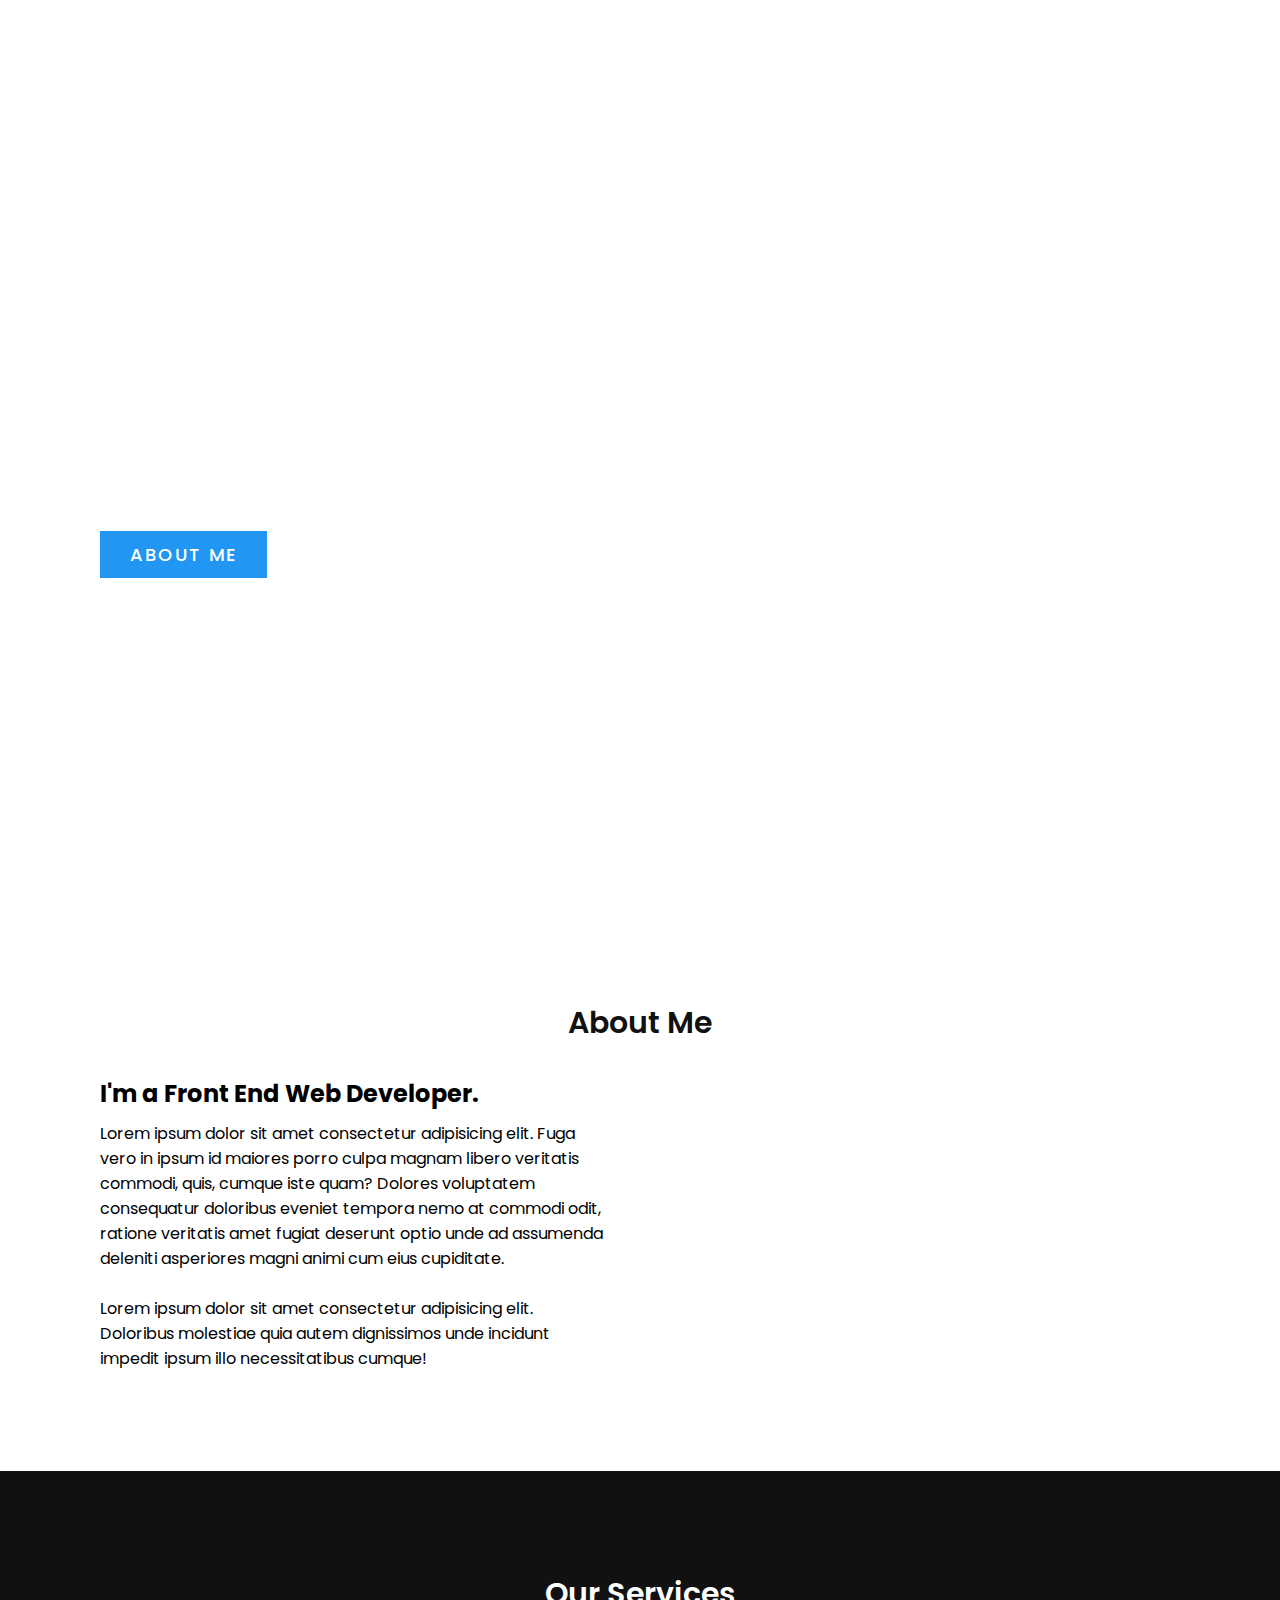
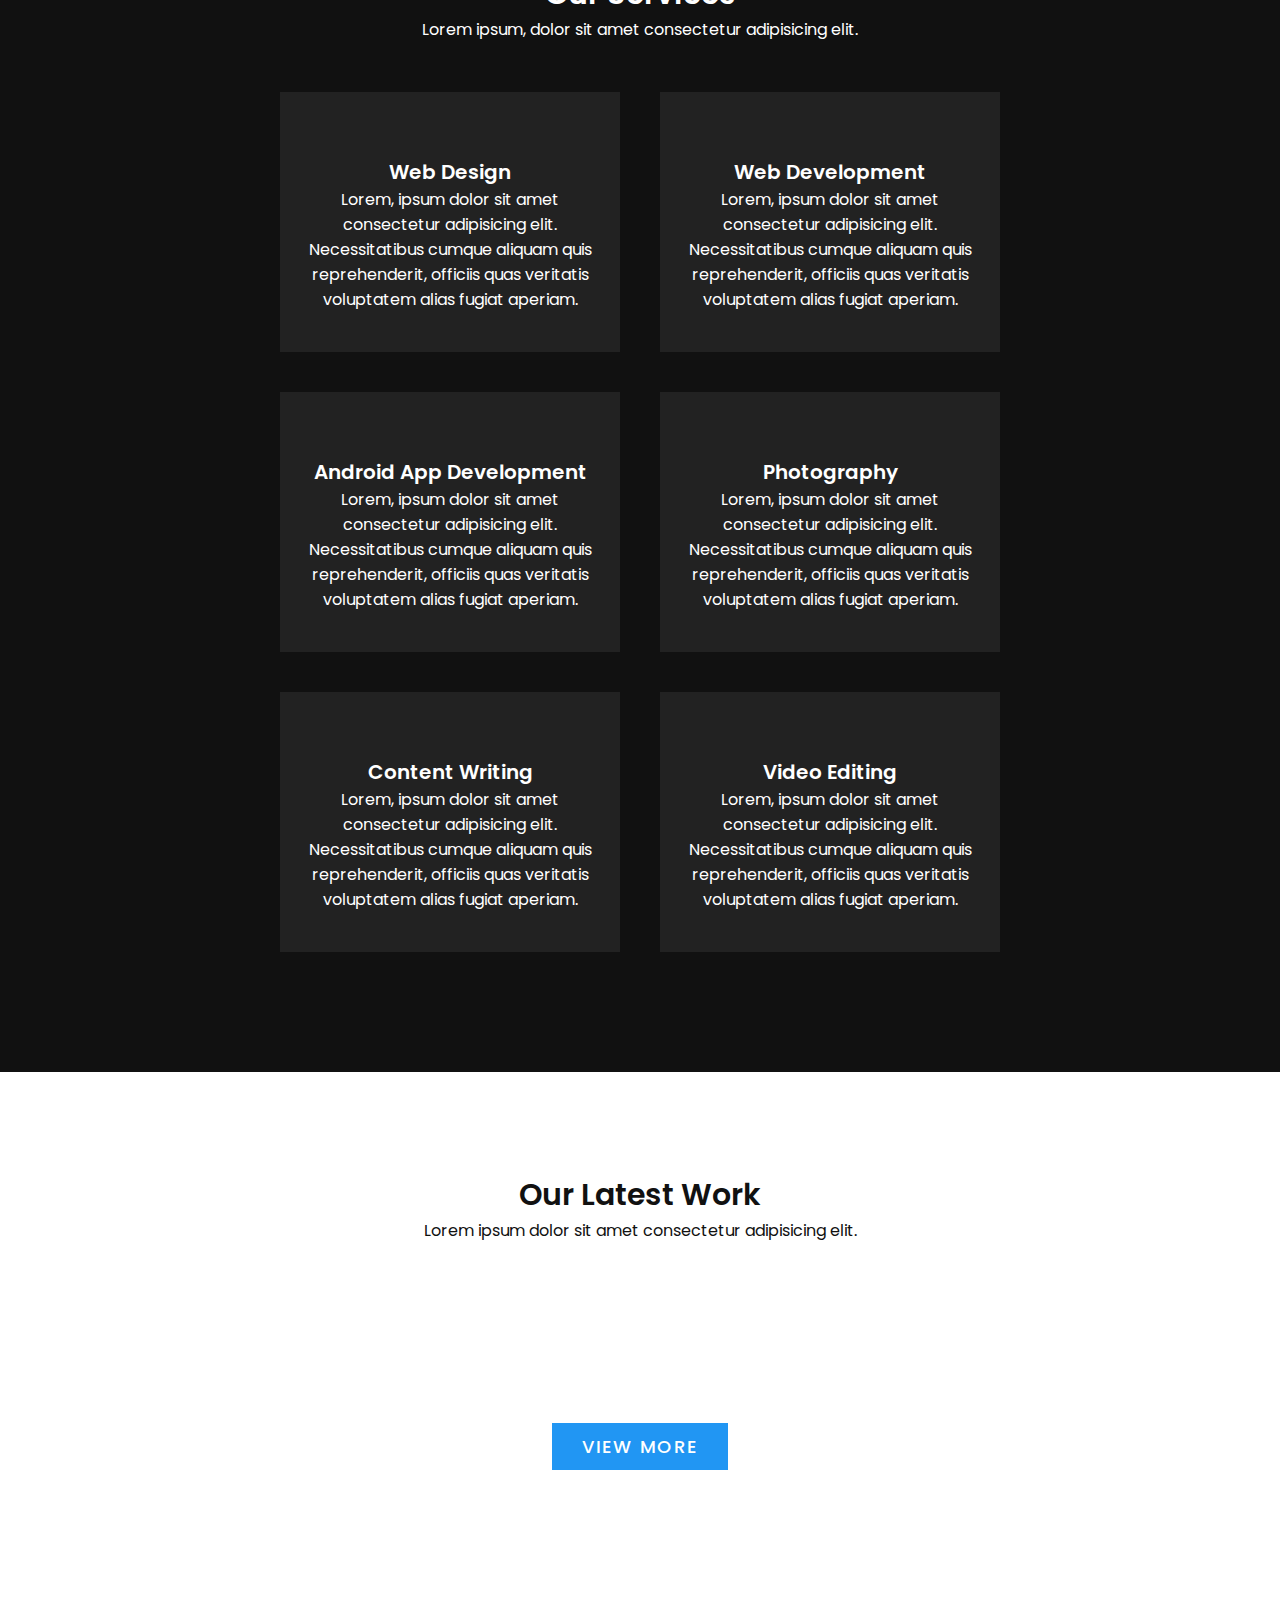
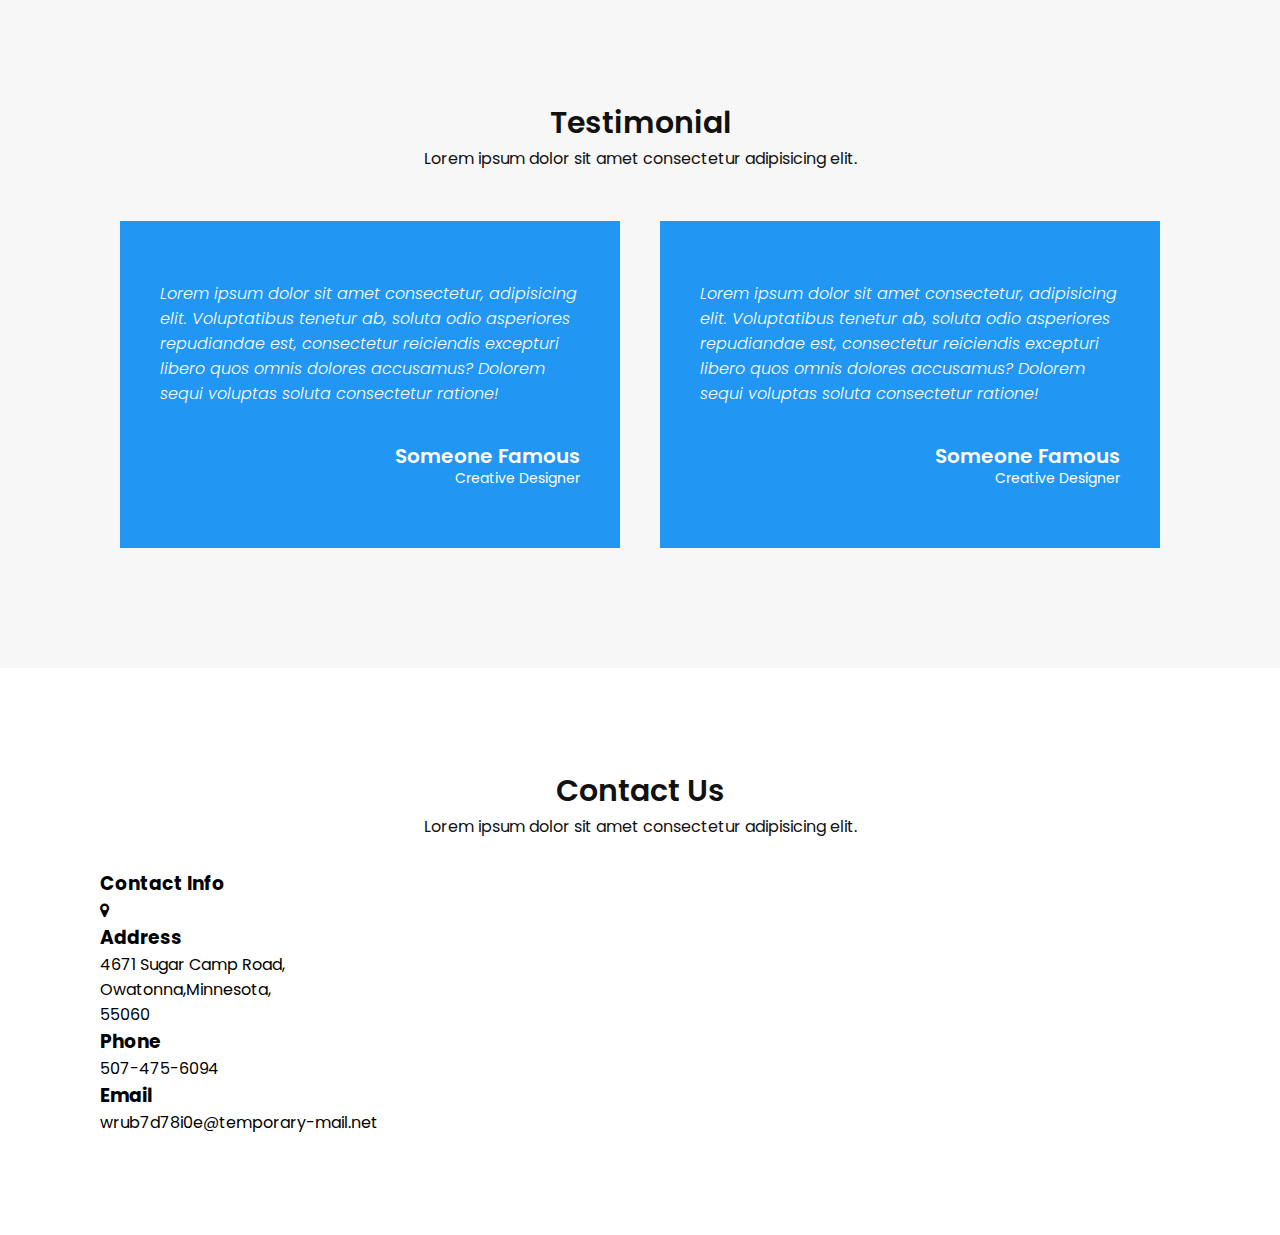
==== index.html @ 51a91a7d "Add files via upload" ====
<!DOCTYPE html>
<html lang="en">

<head>
    <meta charset="UTF-8">
    <meta http-equiv="X-UA-Compatible" content="IE=edge">
    <meta name="viewport" content="width=device-width, initial-scale=1.0">
    <link rel="stylesheet" href="https://stackpath.bootstrapcdn.com/font-awesome/4.7.0/css/font-awesome.min.css">
    <link rel="stylesheet" href="style.css">

    <title>Responsive Portfolio Site</title>
</head>

<body>
    <header>
        <a href="#" class="logo">Portfolio</a>
        <div class="toggle"></div>
        <ul>
            <li><a href="#">Home</a></li>
            <li><a href="#">About</a></li>
            <li><a href="#">Services</a></li>
            <li><a href="#">Work</a></li>
            <li><a href="#">Testimonials</a></li>
            <li><a href="#">Contact</a></li>

        </ul>
    </header>

    <section class="banner">
        <div class="textBx">
            <h2>Hello, I'm <br><span>Muhammad Irshad.</span></h2>
            <h3>I'm a Front End Web Developer</h3>
            <a href="#" class="btn">About Me</a>
        </div>
    </section>

    <section class="about">
        <div class="heading">
            <h2>About Me</h2>
        </div>
        <div class="content">
            <div class="contentBx w50">
                <h3>I'm a Front End Web Developer.</h3>
                <p>Lorem ipsum dolor sit amet consectetur adipisicing elit. Fuga vero in ipsum id maiores porro culpa
                    magnam libero veritatis commodi, quis, cumque iste quam? Dolores voluptatem consequatur doloribus
                    eveniet tempora nemo at commodi odit, ratione veritatis amet fugiat deserunt optio unde ad assumenda
                    deleniti asperiores magni animi cum eius cupiditate. <br><br>Lorem ipsum dolor sit amet consectetur
                    adipisicing elit. Doloribus molestiae quia autem dignissimos unde incidunt impedit ipsum illo
                    necessitatibus cumque!</p>
            </div>
            <div class="w50">
                <img src="images-20220907T093524Z-001/images/img1.jpg" class="img" alt="">
            </div>
        </div>
    </section>

    <section class="services">
        <div class="heading white">
            <h2>Our Services</h2>
            <p>Lorem ipsum, dolor sit amet consectetur adipisicing elit.</p>
        </div>
        <div class="content">
            <div class="servicesBx">
                <img src="images-20220907T093524Z-001/images/icon1.png" alt="">
                <h2>Web Design</h2>
                <p>Lorem, ipsum dolor sit amet consectetur adipisicing elit. Necessitatibus cumque aliquam quis
                    reprehenderit, officiis quas veritatis voluptatem alias fugiat aperiam.</p>
            </div>
            <div class="servicesBx">
                <img src="images-20220907T093524Z-001/images/icon2.png" alt="">
                <h2>Web Development</h2>
                <p>Lorem, ipsum dolor sit amet consectetur adipisicing elit. Necessitatibus cumque aliquam quis
                    reprehenderit, officiis quas veritatis voluptatem alias fugiat aperiam.</p>
            </div>
            <div class="servicesBx">
                <img src="images-20220907T093524Z-001/images/icon3.png" alt="">
                <h2>Android App Development</h2>
                <p>Lorem, ipsum dolor sit amet consectetur adipisicing elit. Necessitatibus cumque aliquam quis
                    reprehenderit, officiis quas veritatis voluptatem alias fugiat aperiam.</p>
            </div>
            <div class="servicesBx">
                <img src="images-20220907T093524Z-001/images/icon4.png" alt="">
                <h2>Photography</h2>
                <p>Lorem, ipsum dolor sit amet consectetur adipisicing elit. Necessitatibus cumque aliquam quis
                    reprehenderit, officiis quas veritatis voluptatem alias fugiat aperiam.</p>
            </div>
            <div class="servicesBx">
                <img src="images-20220907T093524Z-001/images/icon5.png" alt="">
                <h2>Content Writing</h2>
                <p>Lorem, ipsum dolor sit amet consectetur adipisicing elit. Necessitatibus cumque aliquam quis
                    reprehenderit, officiis quas veritatis voluptatem alias fugiat aperiam.</p>
            </div>
            <div class="servicesBx">
                <img src="images-20220907T093524Z-001/images/icon6.png" alt="">
                <h2>Video Editing</h2>
                <p>Lorem, ipsum dolor sit amet consectetur adipisicing elit. Necessitatibus cumque aliquam quis
                    reprehenderit, officiis quas veritatis voluptatem alias fugiat aperiam.</p>
            </div>
        </div>
    </section>

    <section class="work">
        <div class="heading">
            <h2>Our Latest Work</h2>
            <p>Lorem ipsum dolor sit amet consectetur adipisicing elit.</p>
        </div>
        <div class="content">
            <div class="workBx">
                <img src="images-20220907T093524Z-001/images/product1.jpg" alt="">
            </div>
            <div class="workBx">
                <img src="images-20220907T093524Z-001/images/product2.jpg" alt="">
            </div>
            <div class="workBx">
                <img src="images-20220907T093524Z-001/images/product3.jpg" alt="">
            </div>
            <div class="workBx">
                <img src="images-20220907T093524Z-001/images/product4.jpg" alt="">
            </div>
        </div>
        <div class="heading">
            <a href="#" class="btn">View More</a>
        </div>
    </section>

    <section class="testimonial">
        <div class="heading">
            <h2>Testimonial</h2>
            <p>Lorem ipsum dolor sit amet consectetur adipisicing elit.</p>
        </div>
        <div class="content">
            <div class="testimonialBx">
                <p>Lorem ipsum dolor sit amet consectetur, adipisicing elit. Voluptatibus tenetur ab, soluta odio
                    asperiores repudiandae est, consectetur reiciendis excepturi libero quos omnis dolores accusamus?
                    Dolorem sequi voluptas soluta consectetur ratione!</p>
                <h3>Someone Famous<br><span>Creative Designer</span></h3>
            </div>
            <div class="testimonialBx">
                <p>Lorem ipsum dolor sit amet consectetur, adipisicing elit. Voluptatibus tenetur ab, soluta odio
                    asperiores
                    repudiandae est, consectetur reiciendis excepturi libero quos omnis dolores accusamus? Dolorem sequi
                    voluptas
                    soluta consectetur ratione!</p>
                <h3>Someone Famous<br><span>Creative Designer</span></h3>
            </div>
        </div>
    </section>

    <section class="contact">
        <div class="heading">
            <h2>Contact Us</h2>
            <p>Lorem ipsum dolor sit amet consectetur adipisicing elit.</p>
        </div>
        <div class="content">
            <div class="contactInfo">
                <h3>Contact Info</h3>
                <div class="contactInfoBx">
                    <div class="box">
                        <div class="icon">
                            <i class="fa fa-map-marker"></i>
                        </div>
                        <div class="text">
                            <h3>Address</h3>
                            <p>4671 Sugar Camp Road, <br>Owatonna,Minnesota,<br>55060</p>
                        </div>
                    </div>
                    <div class="box">
                        <div class="icon"></div>
                        <div class="text">
                            <h3>Phone</h3>
                            <p>507-475-6094</p>
                        </div>
                    </div>
                    <div class="box">
                        <div class="icon"></div>
                        <div class="text">
                            <h3>Email</h3>
                            <p>wrub7d78i0e@temporary-mail.net</p>
                        </div>
                    </div>
                </div>
            </div>
        </div>
    </section>

    <script type="text/javascript">
        window.addEventListener('scroll', function () {
            var header = document.querySelector('header');
            header.classList.toggle('sticky', window.scrollY > 0);
        });
    </script>
</body>

</html>
---- style.css ----
@import url('https://fonts.googleapis.com/css2?family=Poppins:wght@200;300;400;500;600;700;800;900&display=swap');

* {
    margin: 0;
    padding: 0;
    box-sizing: border-box;
    font-family: 'Poppins', sans-serif;
}

section {
    padding: 100px;
}

.banner {
    position: relative;
    min-height: 100vh;
    background: url(images-20220907T093524Z-001/images/banner.jpg);
    background-size: cover;
    background-position: right;
    display: flex;
    justify-content: space-between;
    align-items: center;
}

.banner h2 {
    font-size: 3em;
    color: #fff;
    font-weight: 500;
    line-height: 1.5em;
}

.banner h2 span {
    font-size: 1.5em;
    font-weight: 700;
}

.banner h3 {
    font-size: 1.5em;
    color: #fff;
    font-weight: 500;
}

.btn {
    position: relative;
    background: #2196f3;
    display: inline-block;
    color: #fff;
    margin-top: 20px;
    padding: 10px 30px;
    font-size: 18px;
    text-transform: uppercase;
    text-decoration: none;
    letter-spacing: 2px;
    font-weight: 500;
}

header {
    position: fixed;
    top: 0;
    left: 0;
    width: 100%;
    padding: 40px 100px;
    z-index: 1000;
    display: flex;
    justify-content: space-between;
    align-items: center;
    transition: 0.5s;
}

header.sticky {
    background: #fff;
    padding: 20px 100px;
    box-shadow: 0 5px 20px rgba(0, 0, 0, 0.1);
}

header .logo {
    color: #fff;
    font-size: 24px;
    text-transform: uppercase;
    text-decoration: none;
    font-weight: 700;
    letter-spacing: 2px;
}

header.sticky .logo {
    color: #111;
}

header ul {
    position: relative;
    display: flex;
}

header ul li {
    position: relative;
    list-style: none;
}

header ul li a {
    position: relative;
    display: inline-block;
    margin: 0 15px;
    color: #fff;
    text-decoration: none;
}

header.sticky ul li a {
    color: #111;
}

.heading {
    width: 100%;
    text-align: center;
    margin-bottom: 30px;
    color: #111;
}

.heading h2 {
    font-weight: 600;
    font-size: 30px;
}

.content {
    display: flex;
    justify-content: space-between;
}

.contentBx {
    padding-right: 30px;
}

.contentBx h3 {
    font-size: 24px;
    margin-bottom: 10px;
}

.w50 {
    min-width: 50%;
}

.img {
    max-width: 100%;
}

.services {
    background: #111;
}

.heading.white {
    color: white;
}

.services .content {
    display: flex;
    justify-content: center;
    flex-wrap: wrap;
    flex-direction: row;
}

.services .content .servicesBx {
    padding: 40px 20px;
    background: #222;
    color: #fff;
    max-width: 340px;
    margin: 20px;
    text-align: center;
    transition: 0.5s;
}

.services .content .servicesBx:hover {
    background: #2196f3;
}

.services .content .servicesBx img {
    max-width: 80px;
    filter: invert(1);
}

.services .content .servicesBx h2 {
    font-size: 20px;
    font-weight: 600;
}

.work .content {
    display: flex;
    justify-content: space-between;
    flex-wrap: wrap;
}

.work .content .workBx {
    width: 50%;
    padding: 20px;
}

.work .content .workBx img {
    max-width: 100%;
}

.testimonial {
    background: #f7f7f7;
}

.testimonial .content {
    display: flex;
    justify-content: space-between;
    flex-wrap: wrap;
}

.testimonial .content .testimonialBx {
    max-width: calc(50% - 40px);
    padding: 60px 40px;
    margin: 20px;
    background: #2196f3;
}

.testimonial .content .testimonialBx p {
    color: #fff;
    font-style: italic;
    font-size: 16px;
    font-weight: 300;
}

.testimonial .content .testimonialBx h3 {
    margin-top: 40px;
    text-align: end;
    color: #fff;
    font-weight: 600;
    font-size: 20px;
    line-height: 1em;
}

.testimonial .content .testimonialBx h3 span {
    font-size: 14px;
    font-weight: 400;
}
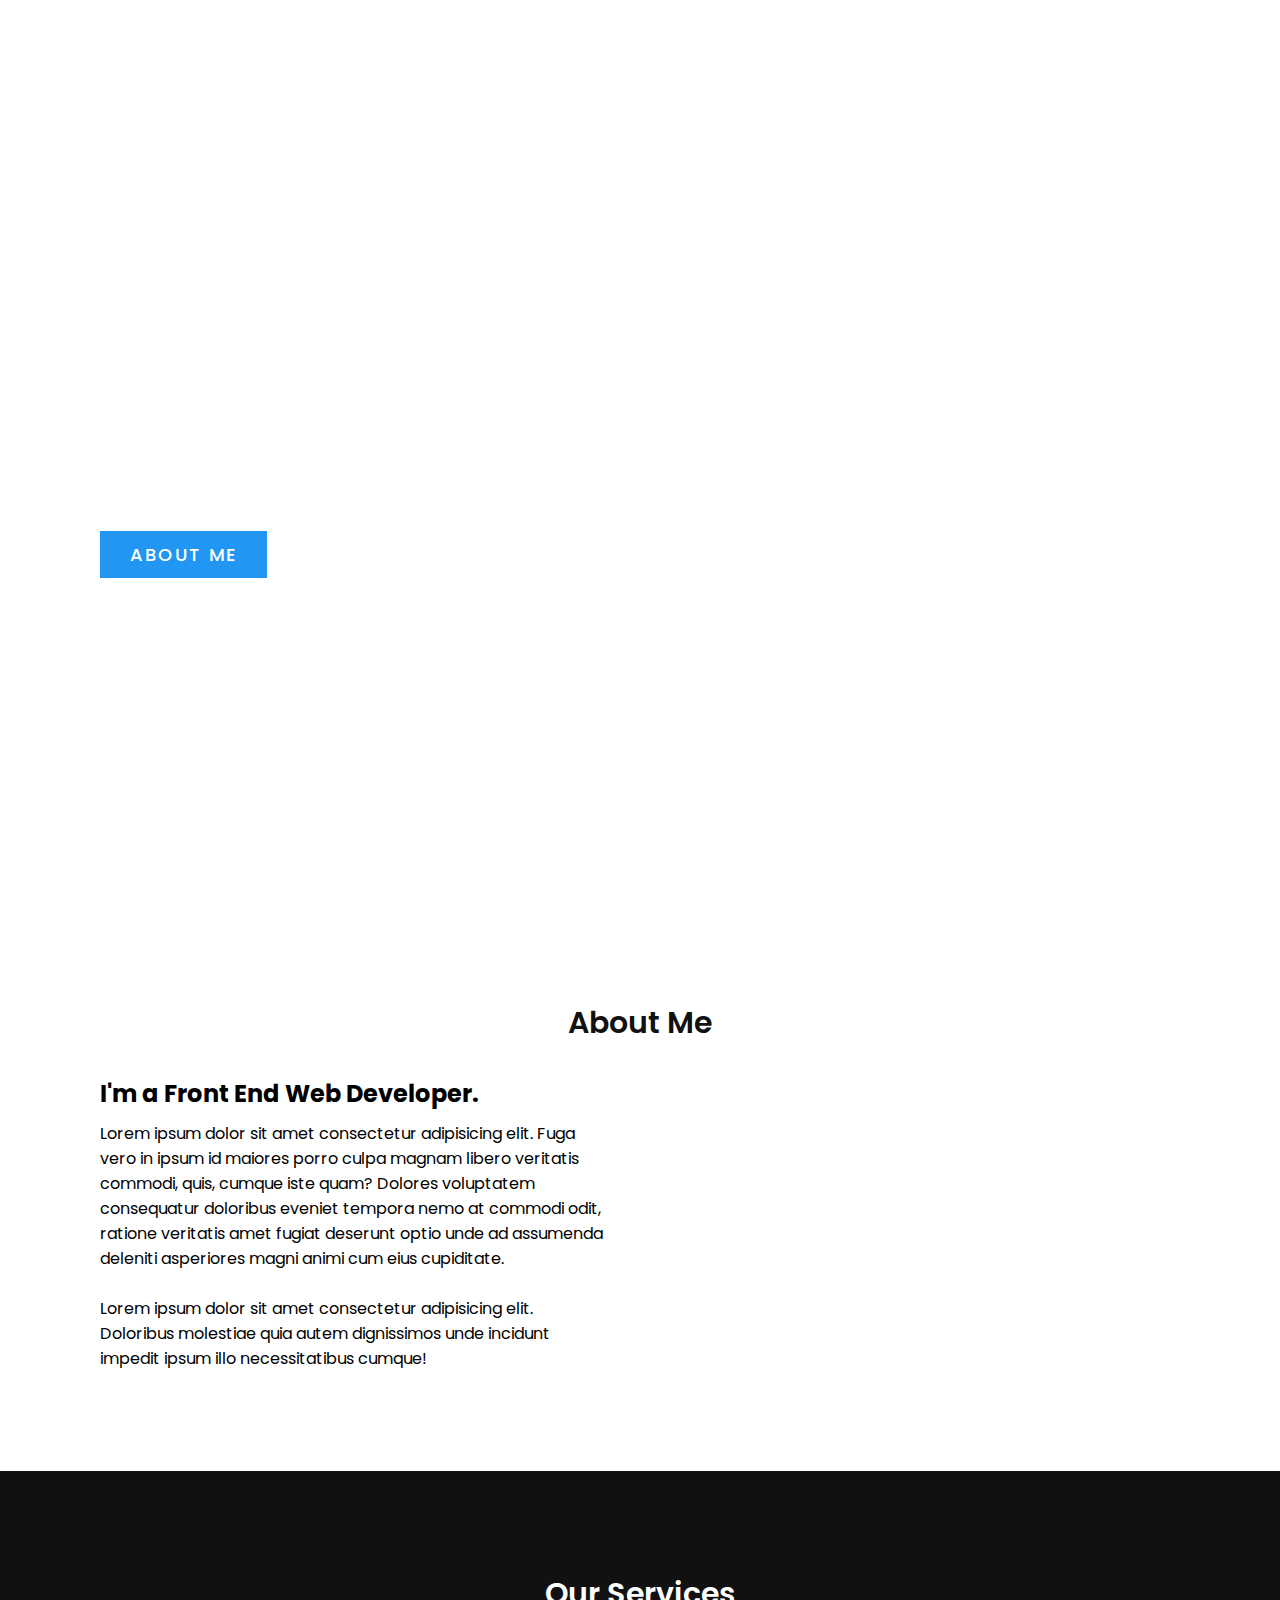
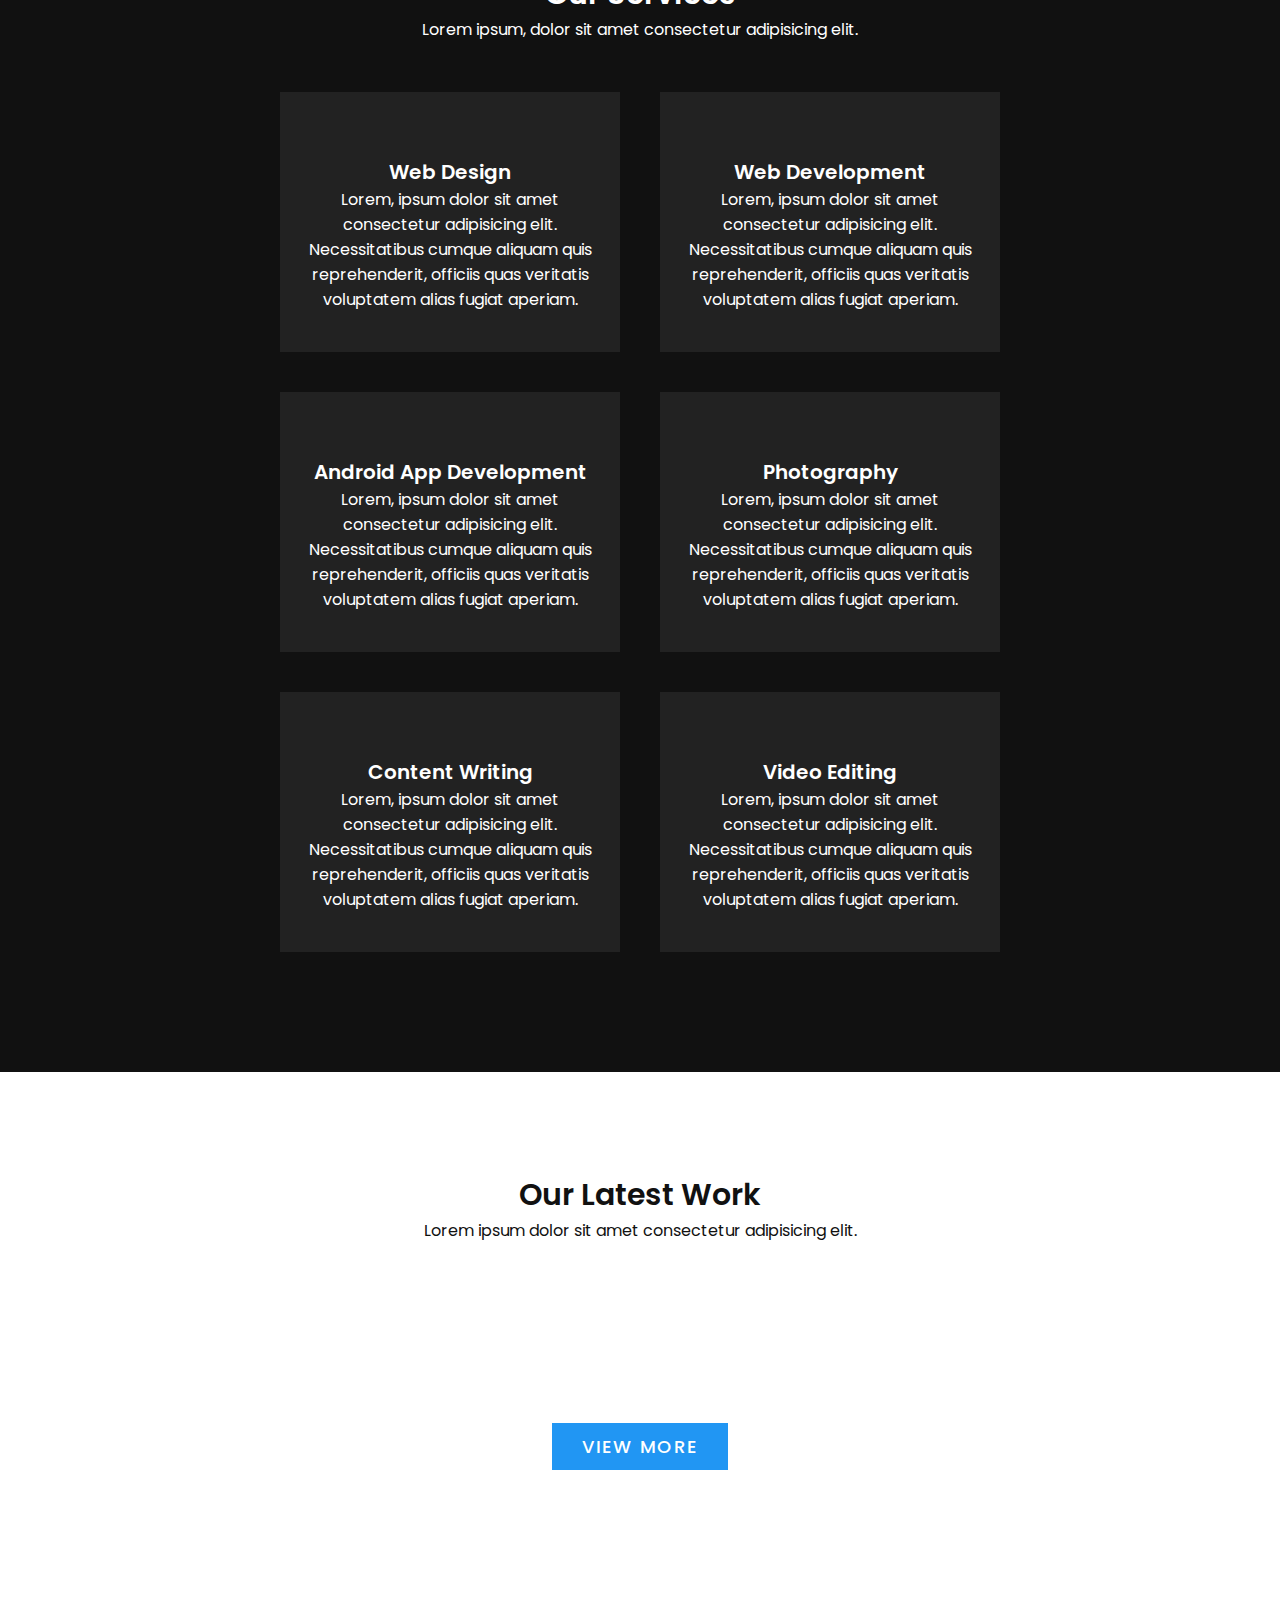
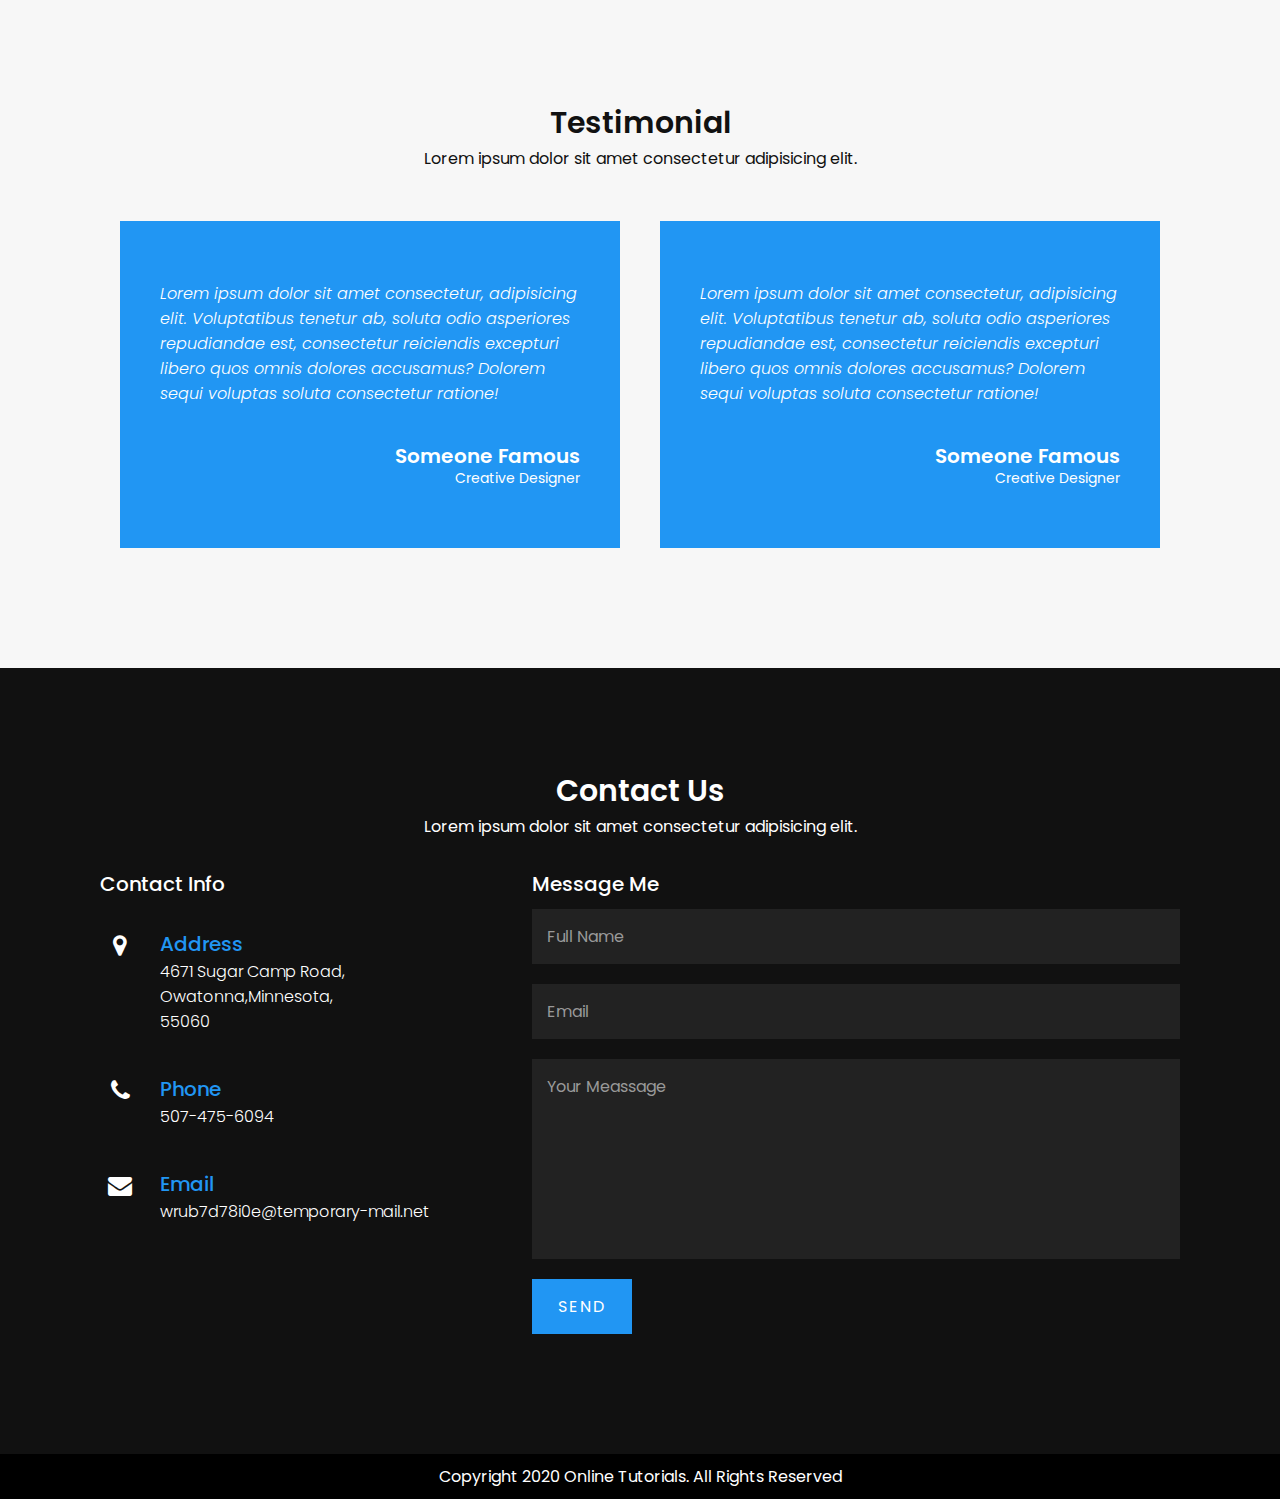
==== commit 15b65b8b: "Add files via upload" ====
--- a/index.html
+++ b/index.html
@@ -16,25 +16,25 @@
         <a href="#" class="logo">Portfolio</a>
         <div class="toggle"></div>
         <ul>
-            <li><a href="#">Home</a></li>
-            <li><a href="#">About</a></li>
-            <li><a href="#">Services</a></li>
-            <li><a href="#">Work</a></li>
-            <li><a href="#">Testimonials</a></li>
-            <li><a href="#">Contact</a></li>
+            <li><a href="#home">Home</a></li>
+            <li><a href="#about">About</a></li>
+            <li><a href="#services">Services</a></li>
+            <li><a href="#work">Work</a></li>
+            <li><a href="#testimonials">Testimonials</a></li>
+            <li><a href="#contact">Contact</a></li>
 
         </ul>
     </header>
 
-    <section class="banner">
+    <section class="banner" id="home">
         <div class="textBx">
             <h2>Hello, I'm <br><span>Muhammad Irshad.</span></h2>
             <h3>I'm a Front End Web Developer</h3>
-            <a href="#" class="btn">About Me</a>
-        </div>
-    </section>
-
-    <section class="about">
+            <a href="#about" class="btn">About Me</a>
+        </div>
+    </section>
+
+    <section class="about" id="about">
         <div class="heading">
             <h2>About Me</h2>
         </div>
@@ -54,7 +54,7 @@
         </div>
     </section>
 
-    <section class="services">
+    <section class="services" id="services">
         <div class="heading white">
             <h2>Our Services</h2>
             <p>Lorem ipsum, dolor sit amet consectetur adipisicing elit.</p>
@@ -99,7 +99,7 @@
         </div>
     </section>
 
-    <section class="work">
+    <section class="work" id="work">
         <div class="heading">
             <h2>Our Latest Work</h2>
             <p>Lorem ipsum dolor sit amet consectetur adipisicing elit.</p>
@@ -123,7 +123,7 @@
         </div>
     </section>
 
-    <section class="testimonial">
+    <section class="testimonial" id="testimonials">
         <div class="heading">
             <h2>Testimonial</h2>
             <p>Lorem ipsum dolor sit amet consectetur adipisicing elit.</p>
@@ -146,8 +146,8 @@
         </div>
     </section>
 
-    <section class="contact">
-        <div class="heading">
+    <section class="contact" id="contact">
+        <div class="heading white">
             <h2>Contact Us</h2>
             <p>Lorem ipsum dolor sit amet consectetur adipisicing elit.</p>
         </div>
@@ -165,14 +165,14 @@
                         </div>
                     </div>
                     <div class="box">
-                        <div class="icon"></div>
+                        <div class="icon"><i class="fa fa-phone"></i></div>
                         <div class="text">
                             <h3>Phone</h3>
                             <p>507-475-6094</p>
                         </div>
                     </div>
                     <div class="box">
-                        <div class="icon"></div>
+                        <div class="icon"><i class="fa fa-envelope"></i></div>
                         <div class="text">
                             <h3>Email</h3>
                             <p>wrub7d78i0e@temporary-mail.net</p>
@@ -180,8 +180,21 @@
                     </div>
                 </div>
             </div>
-        </div>
-    </section>
+            <div class="formBx">
+                <form>
+                    <h3>Message Me</h3>
+                    <input type="text" name="" placeholder="Full Name">
+                    <input type="email" name="" placeholder="Email">
+                    <textarea placeholder="Your Meassage"></textarea>
+                    <input type="submit" value="Send">
+                </form>
+            </div>
+        </div>
+    </section>
+
+    <div class="copyright">
+        <p>Copyright 2020 Online Tutorials. All Rights Reserved</p>
+    </div>
 
     <script type="text/javascript">
         window.addEventListener('scroll', function () {
--- a/style.css
+++ b/style.css
@@ -5,6 +5,7 @@
     padding: 0;
     box-sizing: border-box;
     font-family: 'Poppins', sans-serif;
+    scroll-behavior: smooth;
 }
 
 section {
@@ -232,4 +233,102 @@
 .testimonial .content .testimonialBx h3 span {
     font-size: 14px;
     font-weight: 400;
-}+}
+
+.contact {
+    background: #111;
+}
+
+.formBx {
+    min-width: 60%;
+}
+
+.formBx form {
+    display: flex;
+    flex-direction: column;
+}
+
+.formBx form h3,
+.contactInfo h3 {
+    color: #fff;
+    font-size: 20px;
+    font-weight: 500;
+    margin-bottom: 10px;
+}
+
+.formBx form input,
+.formBx form textarea {
+    margin-bottom: 20px;
+    padding: 15px;
+    font-size: 16px;
+    background: #222;
+    border: none;
+    outline: none;
+    color: #fff;
+    resize: none;
+}
+
+.formBx form textarea {
+    min-height: 200px;
+}
+
+.formBx form input::placeholder,
+.formBx form textarea::placeholder {
+    color: #999;
+}
+
+.formBx form input[type="submit"] {
+    max-width: 100px;
+    background: #2196f3;
+    cursor: pointer;
+    text-transform: uppercase;
+    letter-spacing: 2px;
+}
+
+.contactInfo {
+    min-width: 40%;
+}
+
+.contactInfoBx {
+    position: relative;
+}
+
+.contactInfoBx .box {
+    position: relative;
+    padding: 20px 0;
+    display: flex;
+}
+
+.contactInfoBx .box .icon {
+    min-width: 40px;
+    padding-top: 4px;
+    color: #fff;
+    display: flex;
+    justify-content: center;
+    align-items: flex-start;
+    font-size: 24px;
+}
+
+.contactInfoBx .box .text {
+    display: flex;
+    margin-left: 20px;
+    font-size: 16px;
+    color: #fff;
+    flex-direction: column;
+    font-weight: 300;
+}
+
+.contactInfoBx .box .text h3 {
+    font-weight: 500;
+    color: #2196f3;
+    margin-bottom: 0;
+}
+
+.copyright {
+    background: #000;
+    color: #fff;
+    text-align: center;
+    padding: 10px;
+}
+
+/*Responsive*/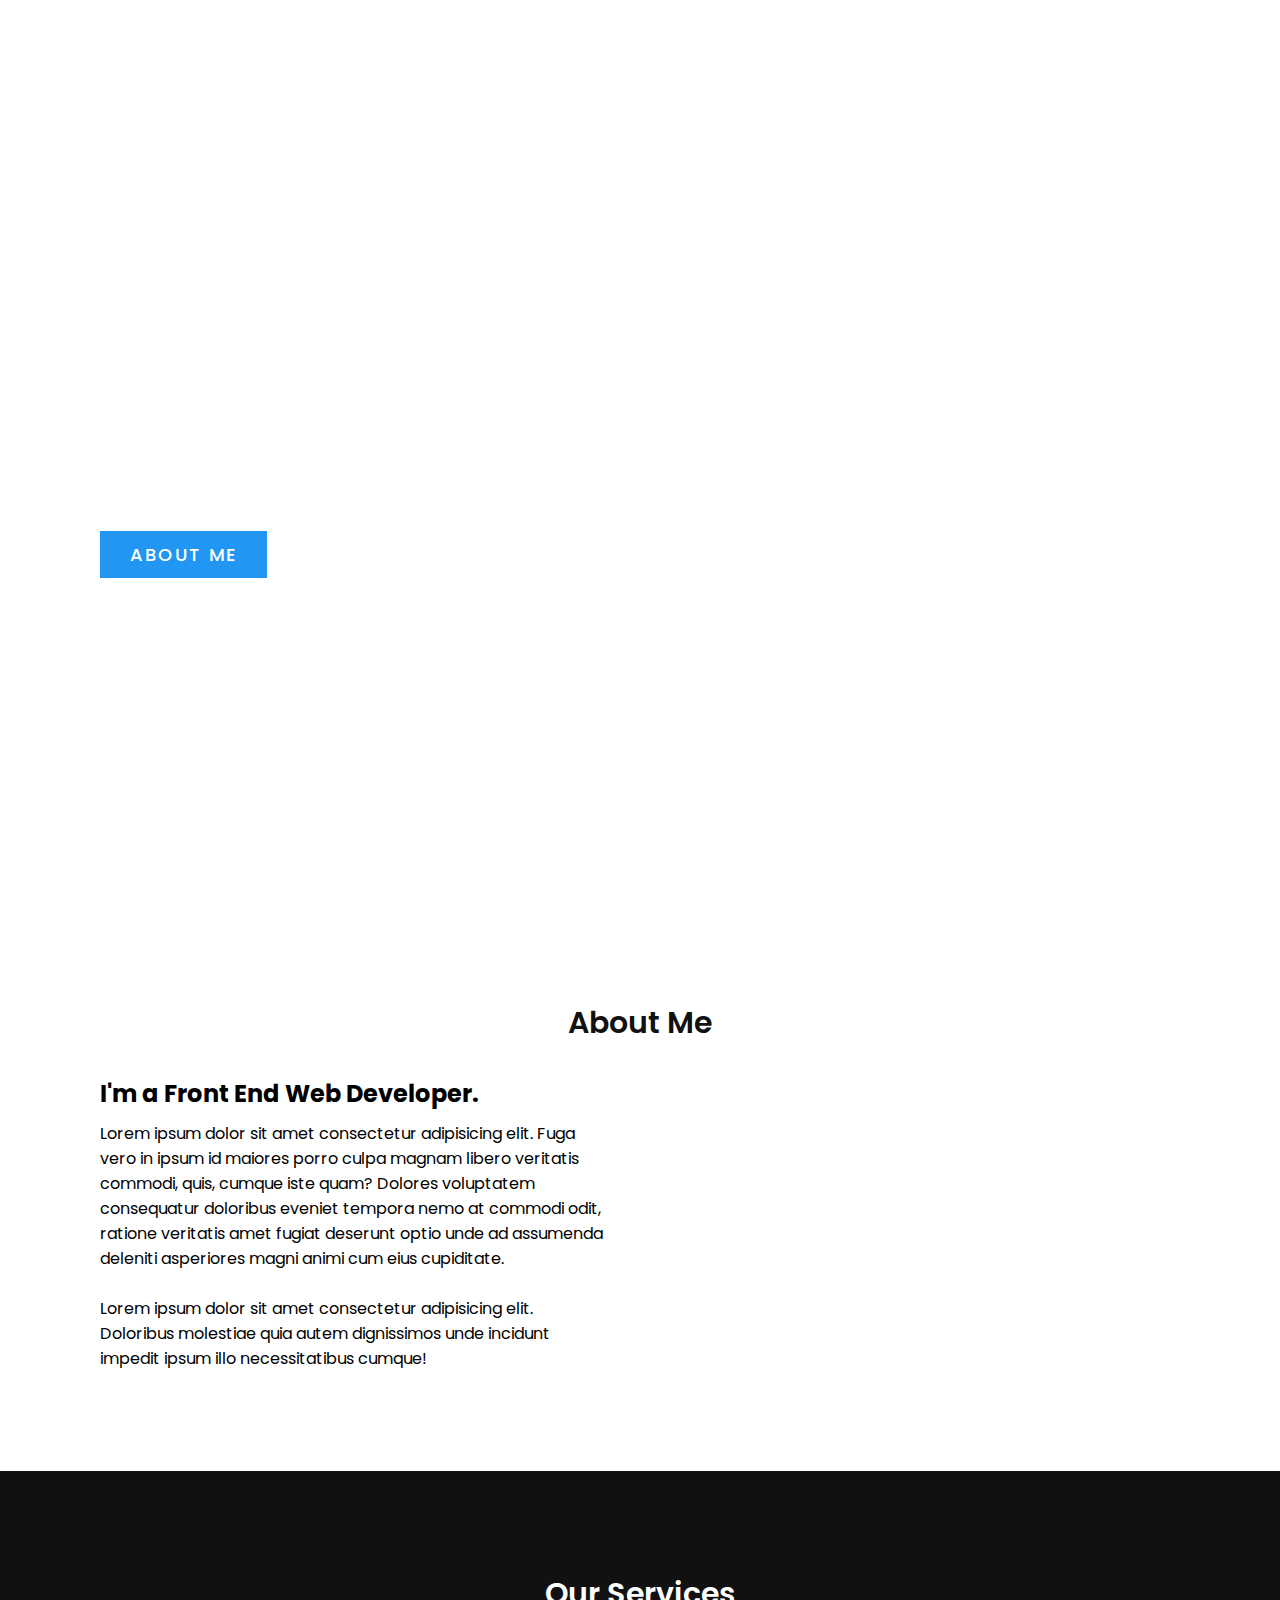
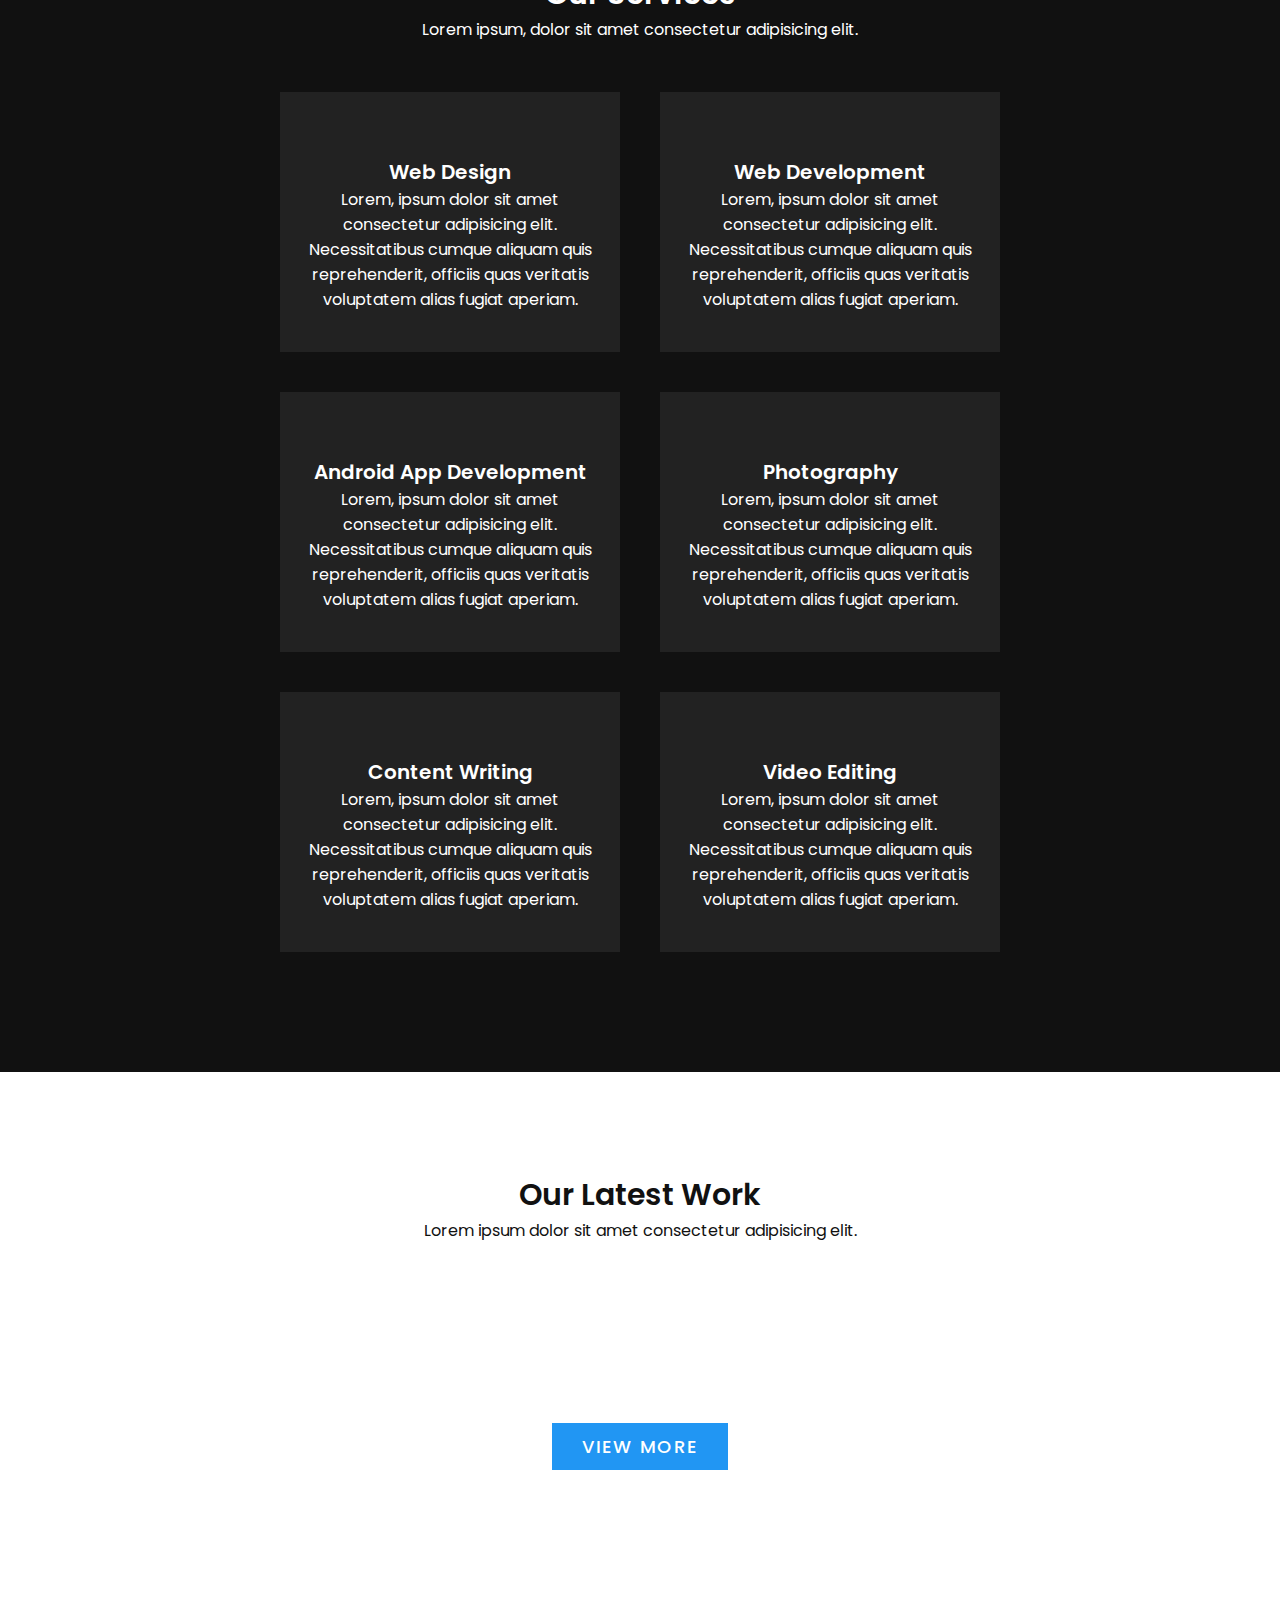
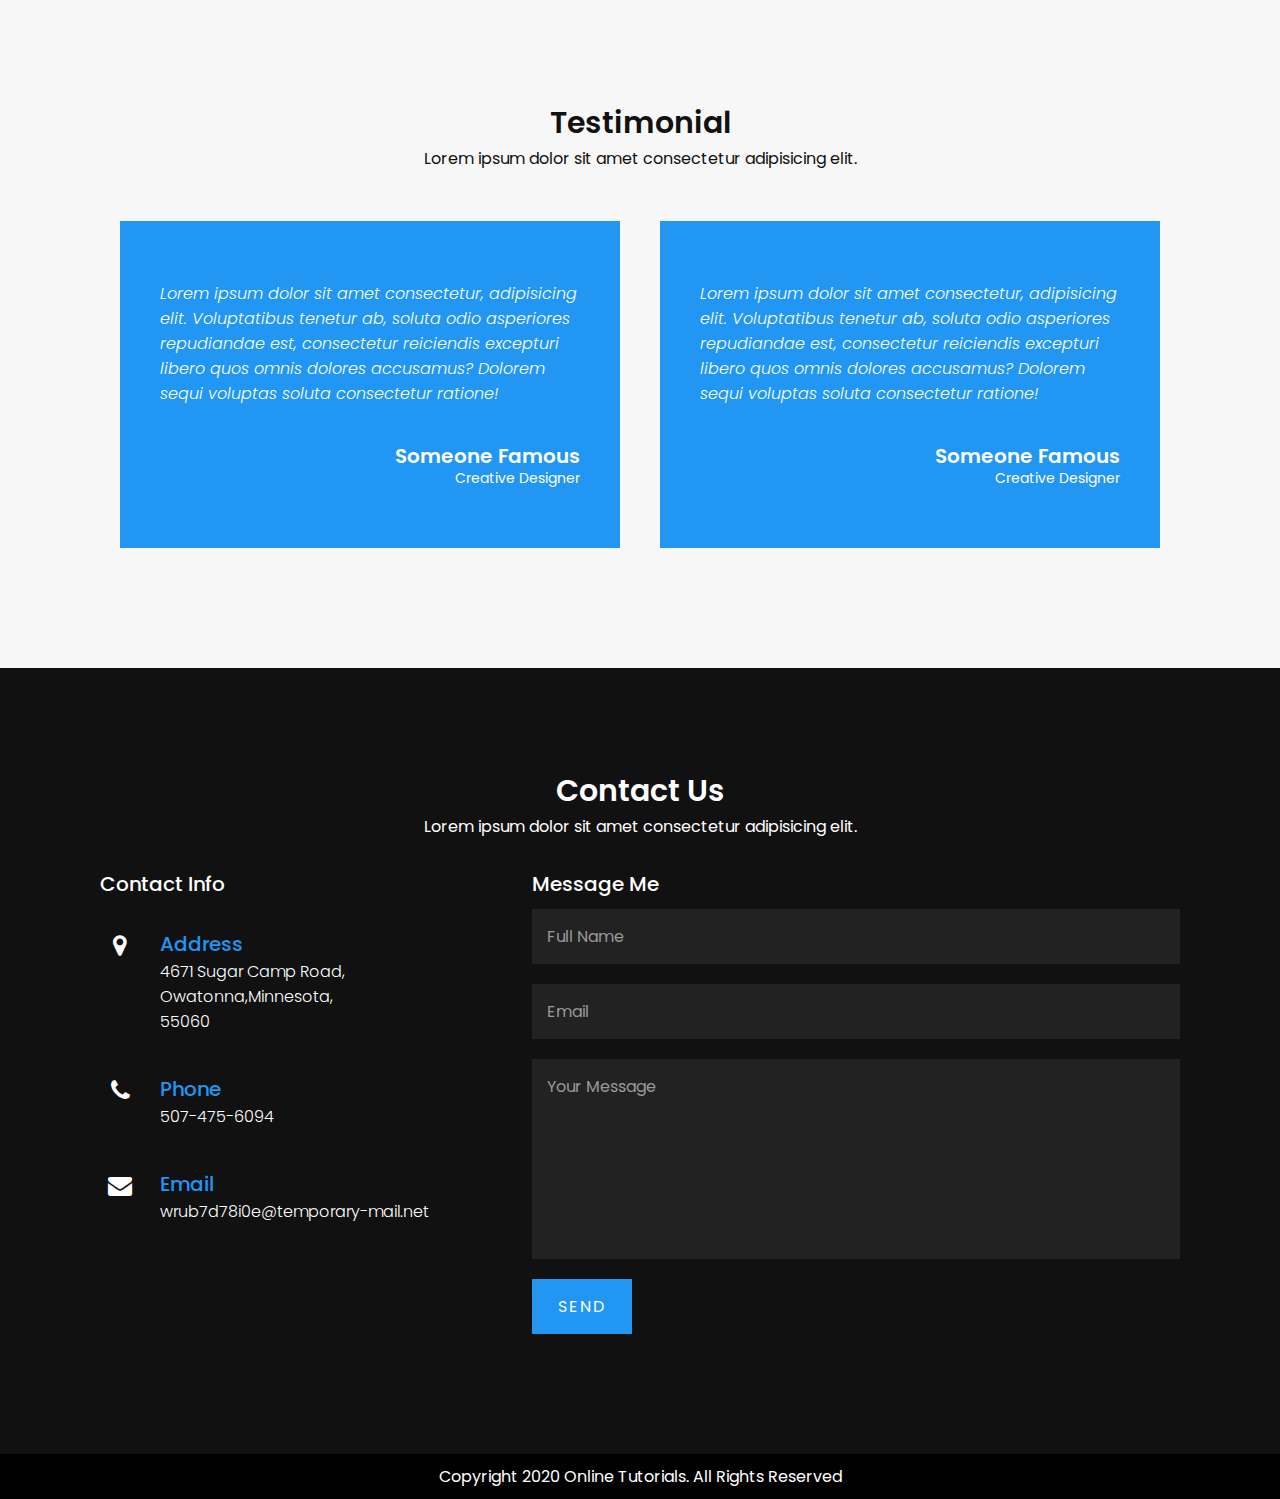
==== commit 9930b9ee: "Add files via upload" ====
--- a/index.html
+++ b/index.html
@@ -185,7 +185,7 @@
                     <h3>Message Me</h3>
                     <input type="text" name="" placeholder="Full Name">
                     <input type="email" name="" placeholder="Email">
-                    <textarea placeholder="Your Meassage"></textarea>
+                    <textarea placeholder="Your Message"></textarea>
                     <input type="submit" value="Send">
                 </form>
             </div>
